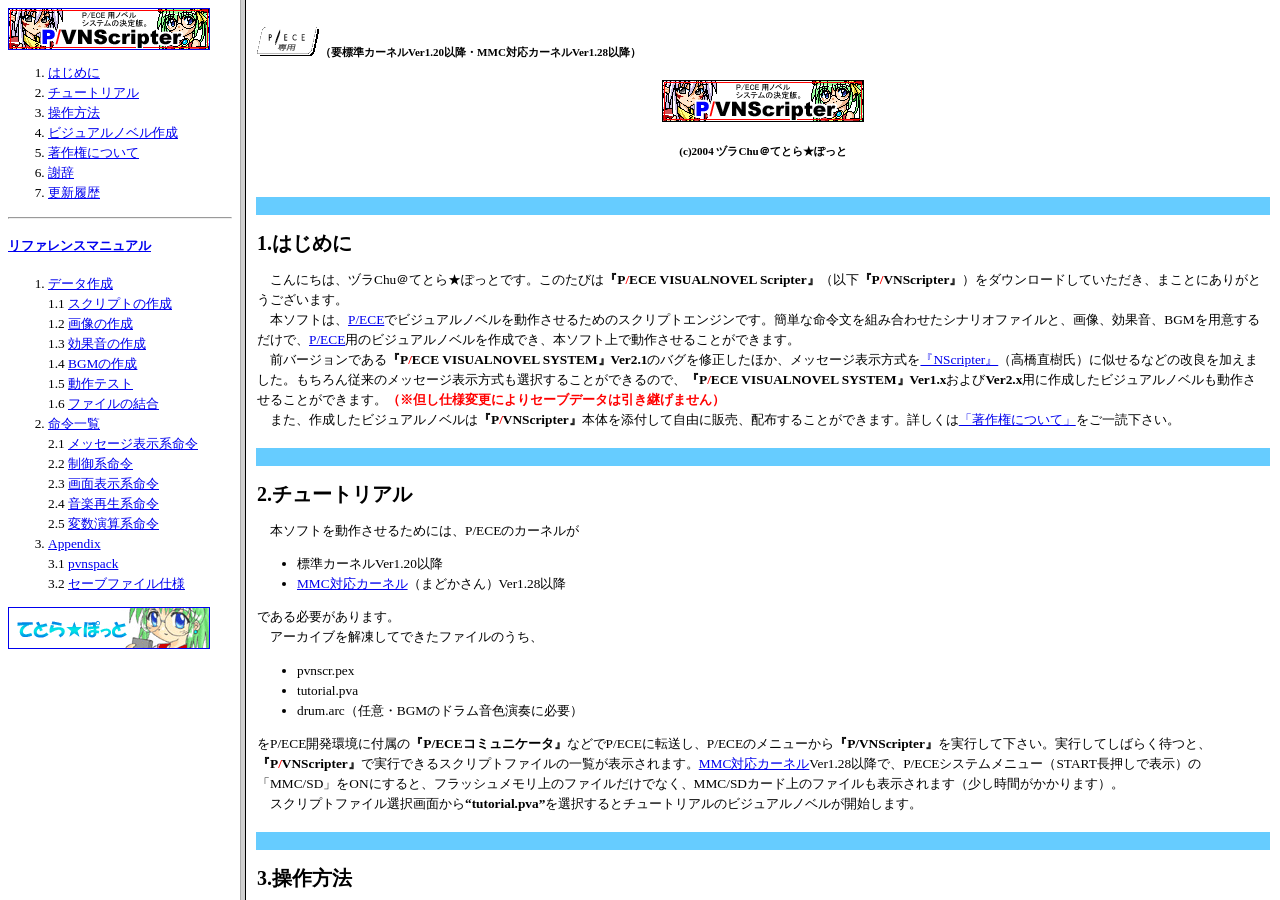
==== readme.html @ 020d93a5 "リリース時のソース、リソースをそのままコミット" ====
<!DOCTYPE HTML PUBLIC "-//W3C//DTD HTML 4.0 Frameset//EN">

<HTML lang="ja">

<HEAD>
<META name="Content-type" content="text/html; charset=Shift_JIS">
<META name="GENERATOR" content="Microsoft FrontPage 4.0">
<META name="ProgId" content="FrontPage.Editor.Document">
<TITLE>P/ECE VISUALNOVEL SYSTEM 2.1</TITLE>
</HEAD>

<FRAMESET cols="240,*">
<FRAME name="contents" target="main" scrolling="auto" src="html/menu.html" noresize>
<FRAME name="main" scrolling="auto" src="html/main.html" target="_blank">
<NOFRAMES>
<BODY>

<P>���̃y�[�W�ɂ̓t���[�����g�p����Ă��܂����A���g���̃u���E�U�ł̓T�|�[�g����Ă��܂���B</P>

</BODY>
</NOFRAMES>
</FRAMESET>

</HTML>
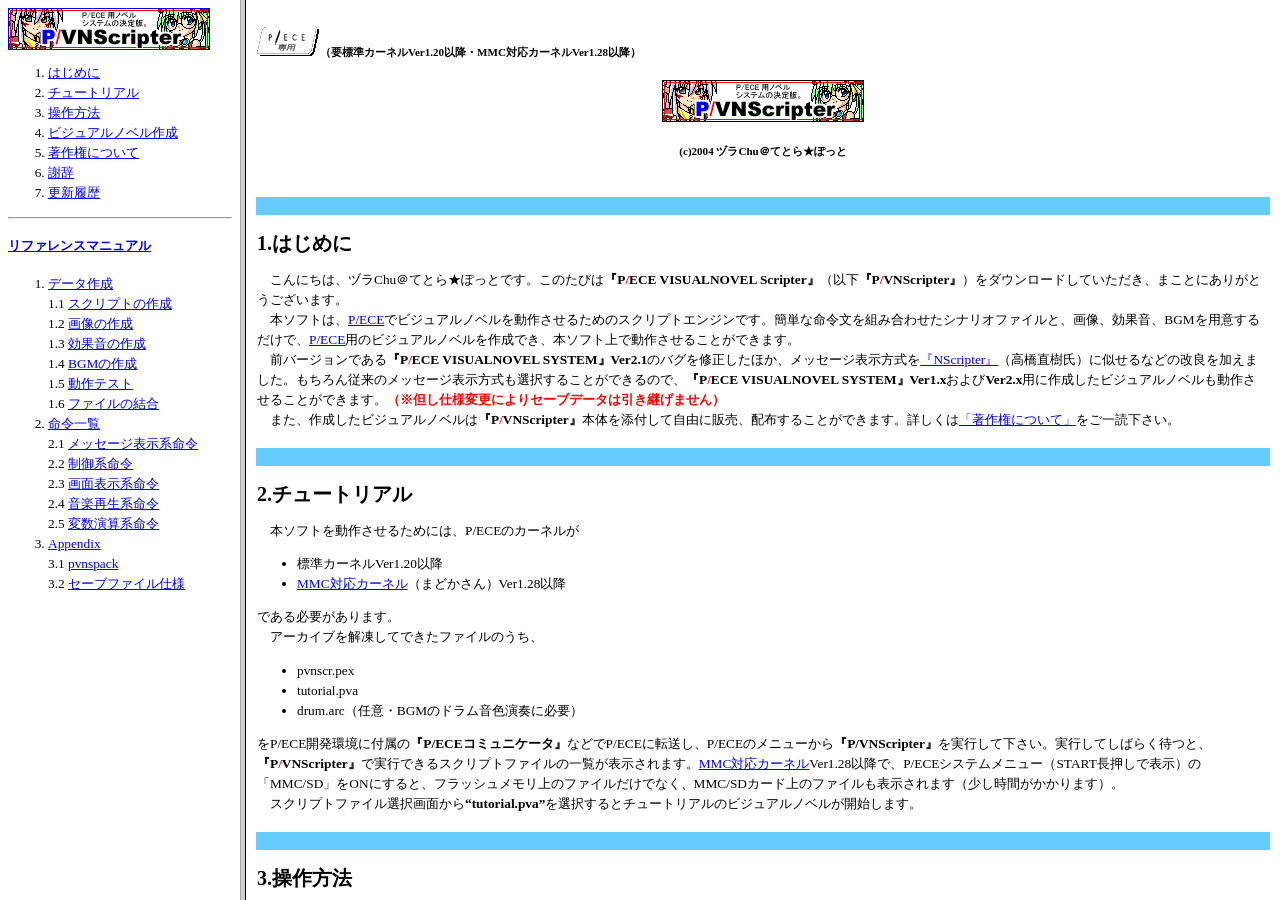
==== commit 1603a526: "Web ページのタイトルが「P/ECE VISUALNOVEL SYSTEM」（旧バージョン）になっていたので、修正" ====
--- a/readme.html
+++ b/readme.html
@@ -3,10 +3,10 @@
 <HTML lang="ja">
 
 <HEAD>
-<META name="Content-type" content="text/html; charset=Shift_JIS">
+<META name="Content-type" content="text/html; charset=UTF-8">
 <META name="GENERATOR" content="Microsoft FrontPage 4.0">
 <META name="ProgId" content="FrontPage.Editor.Document">
-<TITLE>P/ECE VISUALNOVEL SYSTEM 2.1</TITLE>
+<TITLE>P/ECE VISUALNOVEL Scripter</TITLE>
 </HEAD>
 
 <FRAMESET cols="240,*">
@@ -15,7 +15,7 @@
 <NOFRAMES>
 <BODY>
 
-<P>���̃y�[�W�ɂ̓t���[�����g�p����Ă��܂����A���g���̃u���E�U�ł̓T�|�[�g����Ă��܂���B</P>
+<P>このページにはフレームが使用されていますが、お使いのブラウザではサポートされていません。</P>
 
 </BODY>
 </NOFRAMES>
